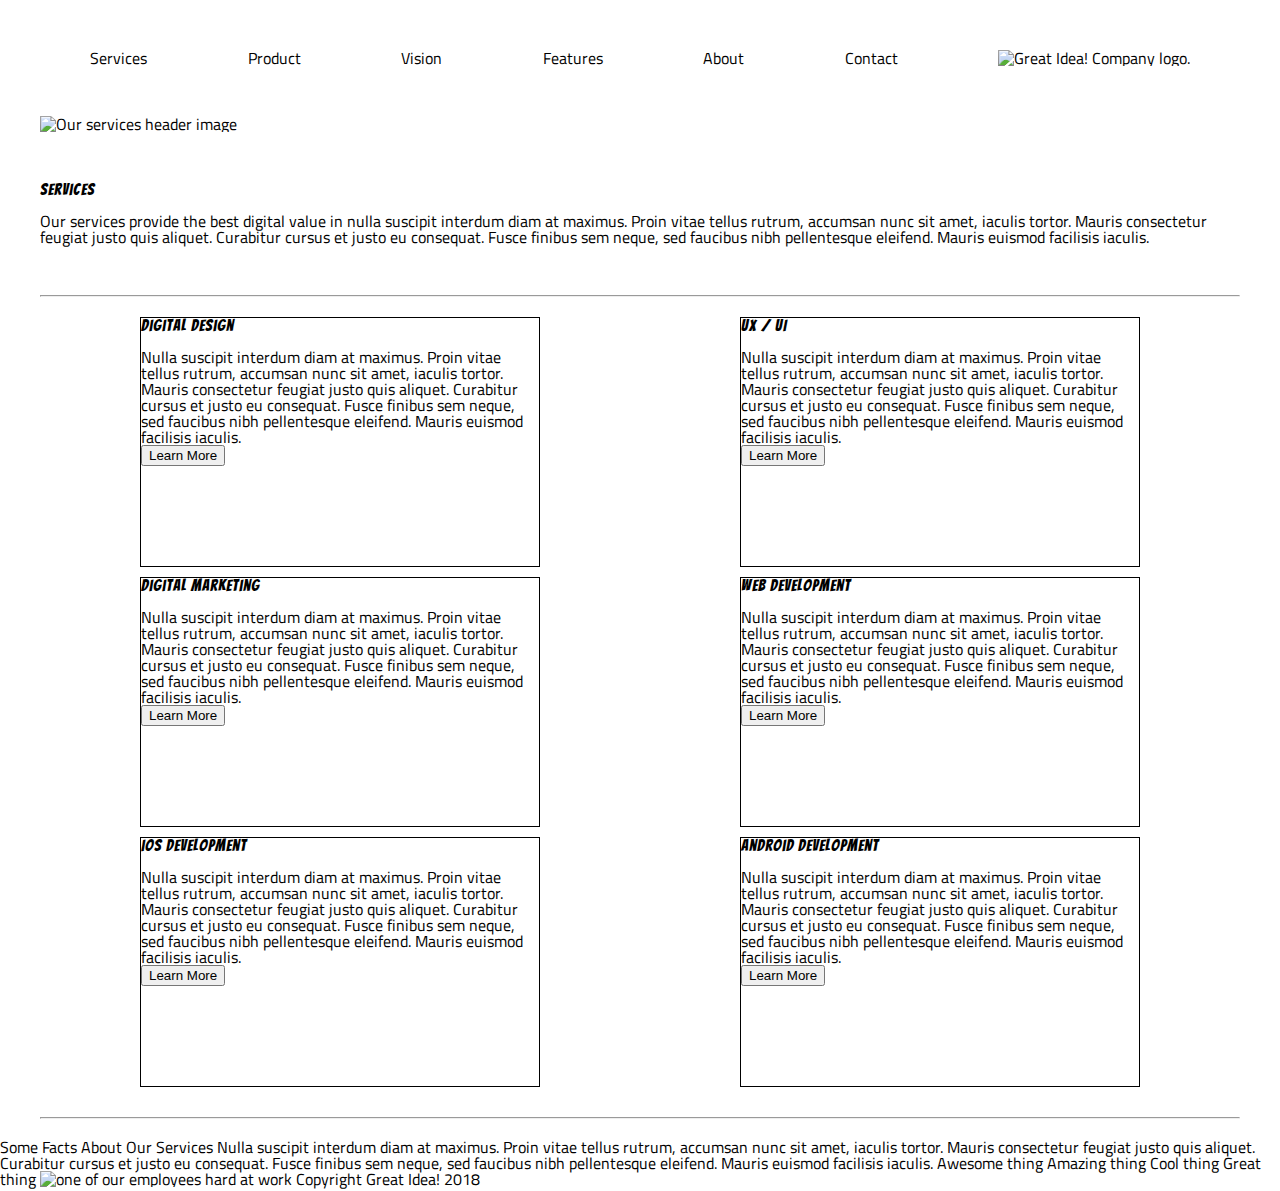
==== great-idea/services.html @ d5e62846 "Completed sectioning  menu, top, and midile containers" ====
<!doctype html>

<html lang="en">

<head>
  <meta charset="utf-8">

  <title>Great Idea!</title>

  <link href="https://fonts.googleapis.com/css?family=Bangers|Titillium+Web" rel="stylesheet">
  <link rel="stylesheet" href="css/index.css">

  <!--[if lt IE 9]>
    <script src="https://cdnjs.cloudflare.com/ajax/libs/html5shiv/3.7.3/html5shiv.js"></script>
  <![endif]-->
</head>

<body>
  <!-- Start of  Services Menu Section -->
  <section class="services-menu-container">
    <header>
      <nav>
        <ul>
          <li><a href="services.html">Services</a></li>
          <li><a href="#">Product</a></li>
          <li><a href="#">Vision</a></li>
          <li><a href="#">Features</a></li>
          <li><a href="#">About</a></li>
          <li><a href="#">Contact</a></li>
          <img class="logo" src="img/logo.png" alt="Great Idea! Company logo.">
        </ul>
      </nav>
    </header>
  </section>
  <!-- End of Services Menu Section-->

  <!-- Start of Services Figure Section -->
  <figure class="services-figure-container">
    <img class="services-header-img" src="img/services-header.jpg" alt="Our services header image">
  </figure>
  <!-- Start of Services Figure Section -->

  <!-- Start of Services Top Section -->
  <section class="services-top-container">
    <div>
      <h1>Services</h1>
      <p>Our services provide the best digital value in nulla suscipit interdum diam at maximus. Proin vitae tellus rutrum, accumsan nunc sit amet, iaculis tortor. Mauris consectetur feugiat justo quis aliquet. Curabitur cursus et justo eu consequat. Fusce finibus sem neque, sed faucibus nibh pellentesque eleifend. Mauris euismod facilisis iaculis.
      </p>
    </div>
  </section>
  <!-- End of Services Top Section -->

  <hr>

  <!-- Start of Services Middle Section -->

  <section class="services-middle-container">
    <div class="child-item">
      <h2>Digital Design</h2>
      <p>Nulla suscipit interdum diam at maximus. Proin vitae tellus rutrum, accumsan nunc sit amet, iaculis tortor. Mauris consectetur feugiat justo quis aliquet. Curabitur cursus et justo eu consequat. Fusce finibus sem neque, sed faucibus nibh pellentesque
        eleifend. Mauris euismod facilisis iaculis.</p>
      <button>Learn More</button>
    </div>
    <div class="child-item">
      <h2>Digital Marketing</h2>
      <p>Nulla suscipit interdum diam at maximus. Proin vitae tellus rutrum, accumsan nunc sit amet, iaculis tortor. Mauris consectetur feugiat justo quis aliquet. Curabitur cursus et justo eu consequat. Fusce finibus sem neque, sed faucibus nibh pellentesque
        eleifend. Mauris euismod facilisis iaculis.</p>
      <button>Learn More</button>
    </div>
    <div class="child-item">
      <h2>iOS Development</h2>
      <p>Nulla suscipit interdum diam at maximus. Proin vitae tellus rutrum, accumsan nunc sit amet, iaculis tortor. Mauris consectetur feugiat justo quis aliquet. Curabitur cursus et justo eu consequat. Fusce finibus sem neque, sed faucibus nibh pellentesque
        eleifend. Mauris euismod facilisis iaculis.</p>
      <button>Learn More</button>
    </div>
    <div class="child-item">
      <h2>UX / UI</h2>
      <p>Nulla suscipit interdum diam at maximus. Proin vitae tellus rutrum, accumsan nunc sit amet, iaculis tortor. Mauris consectetur feugiat justo quis aliquet. Curabitur cursus et justo eu consequat. Fusce finibus sem neque, sed faucibus nibh pellentesque
        eleifend. Mauris euismod facilisis iaculis.</p>
      <button>Learn More</button>
    </div>
    <div class="child-item">
      <h2>Web Development</h2>
      <p>Nulla suscipit interdum diam at maximus. Proin vitae tellus rutrum, accumsan nunc sit amet, iaculis tortor. Mauris consectetur feugiat justo quis aliquet. Curabitur cursus et justo eu consequat. Fusce finibus sem neque, sed faucibus nibh pellentesque
        eleifend. Mauris euismod facilisis iaculis.</p>
      <button>Learn More</button>
    </div>
    <div class="child-item">
      <h2>Android Development</h2>
      <p>Nulla suscipit interdum diam at maximus. Proin vitae tellus rutrum, accumsan nunc sit amet, iaculis tortor. Mauris consectetur feugiat justo quis aliquet. Curabitur cursus et justo eu consequat. Fusce finibus sem neque, sed faucibus nibh pellentesque
        eleifend. Mauris euismod facilisis iaculis.</p>
      <button>Learn More</button>
    </div>
  </section>
  <!-- End of Services Middle Section -->

<hr>


  Some Facts About Our Services

  Nulla suscipit interdum diam at maximus. Proin vitae tellus rutrum, accumsan nunc sit amet, iaculis tortor. Mauris consectetur feugiat justo quis aliquet. Curabitur cursus et justo eu consequat. Fusce finibus sem neque, sed faucibus nibh pellentesque
  eleifend. Mauris euismod facilisis iaculis.


  Awesome thing
  Amazing thing
  Cool thing
  Great thing

  <img class="services-info-img" src="img/services-info.png" alt="one of our employees hard at work">

  Copyright Great Idea! 2018

</body>

</html>
---- great-idea/css/index.css ----
/* http://meyerweb.com/eric/tools/css/reset/ 
   v2.0 | 20110126
   License: none (public domain)
*/

html, body, div, span, applet, object, iframe,
h1, h2, h3, h4, h5, h6, p, blockquote, pre,
a, abbr, acronym, address, big, cite, code,
del, dfn, em, img, ins, kbd, q, s, samp,
small, strike, strong, sub, sup, tt, var,
b, u, i, center,
dl, dt, dd, ol, ul, li,
fieldset, form, label, legend,
table, caption, tbody, tfoot, thead, tr, th, td,
article, aside, canvas, details, embed, 
figure, figcaption, footer, header, hgroup, 
menu, nav, output, ruby, section, summary,
time, mark, audio, video {
	margin: 0;
	padding: 0;
	border: 0;
	font-size: 100%;
	font: inherit;
	vertical-align: baseline;
}
/* HTML5 display-role reset for older browsers */
article, aside, details, figcaption, figure, 
footer, header, hgroup, menu, nav, section {
	display: block;
}
body {
	line-height: 1;
}
ol, ul {
	list-style: none;
}
blockquote, q {
	quotes: none;
}
blockquote:before, blockquote:after,
q:before, q:after {
	content: '';
	content: none;
}
table {
	border-collapse: collapse;
	border-spacing: 0;
}

/* Set every element's box-sizing to border-box */
* {
    box-sizing: border-box;
}

html, body {
    height: 100%;
    font-family: 'Titillium Web', sans-serif;
}

h1, h2, h3, h4, h5 {
    font-family: 'Bangers', cursive;
    letter-spacing: 1px;
    margin-bottom: 15px;
}

/* Copy and paste your work from yesterday here and start to refactor into flexbox */

/*  Start of Menu Section  */
.menu-container {
	width: 1200px;
	margin: 0 auto;
	margin-bottom: 100px;
}

.menu-container ul {
	display: flex;
	flex-flow: row nowrap;
	justify-content: space-between;
	margin: 50px;
}

.menu-container ul li a {
	text-decoration: none;
	color: black;
}

.menu-container .img {
	margin-top: 20px;
	margin-left: 50px;
}
/* End of Menu Section */

/* <!-- Start of  Jumbotron Section --> */
.jumbotron-container {
	width: 1200px;
	margin: 0 auto;
	display: flex;
	flex-flow: row nowrap;
	justify-content: space-between;
}

.jumbotron-container h1 {
	position: relative;
	left: 175px;
	bottom: 50px;
	font-size: 80px;
	padding: 20px;
	margin-bottom: 50px;
	text-align: center;
}

.jumbotron-container button {
	width: 125px;
	height: 50px;
	position: relative;
	right: 230px;
	top: 220px;
}

.jumbotron-container .logo1 {
	position: relative;
	left: -200px;
	top: -48px;
}
/*  End of  Jumbotron Section */


/* Start of  Main Section*/
.top-main-container {
	width: 1200px;
	margin: 0 auto;
	display: flex;
	flex-flow: row nowrap;
}

.figure-main-container {
	display: flex;
	flex-flow: row;
	justify-content: center;
	margin-top: 20px;
	margin-bottom: 20px;
}

.figure-main-container .middle-img {
	width: 1200px;
}

.bottom-main-container {
	display: flex;
	flex-flow: row nowrap;
	width: 1200px;
	margin: 0 auto;
	justify-content: space-between;
	margin-bottom: 20px;
}
/* End of Main Section */


/* Start of Contact Section  */
.contact-container {
	width: 1200px;
	margin: 0 auto;
}

.contact-container h2 {
	margin-top: 15px;
}

.contact-container address {
	line-height: 2;
}
/*  End of Contact Section  */


/*  Start of Footer Section  */
footer h5 {
	width: 1200px;
	margin: 0 auto;
	text-align: center;
	margin-top: 20px;
}
/*  End of Footer Section  */

hr {
	width: 1200px;
	margin: 0 auto;
	margin-bottom: 20px;
}

/*  =============================Services Section (serviecs.html)====================================== */

/*  Start of Services Menu Section  */
.services-menu-container {
	width: 1200px;
	margin: 0 auto;
	margin-bottom: 50px;
}

.services-menu-container ul {
	display: flex;
	flex-flow: row nowrap;
	justify-content: space-between;
	margin: 50px;
}

.services-menu-container ul li a {
	text-decoration: none;
	color: black;
}

.services-menu-container .img {
	margin-top: 20px;
	margin-left: 50px;
}
/*  End of Services Menu Section  */


/*  Start of Services Figure Section */
.services-figure-container {
	display: flex;
	flex-flow: row nowrap;
	justify-content: center;
}

.services-figure-container .services-header-img {
	width: 1200px;
	margin-bottom: 50px;
}
/*  End of Services Figure Section */

/*  Start of Services Top Section */
.services-top-container {
	width: 1200px;
	margin: 0 auto;
	display: flex;
	margin-bottom: 50px;
}
/*  End of Services Top Section */

  /* Start of Services Middle Section */
 .services-middle-container {
	width: 1200px;
	height: 800px;
	margin: 0 auto;
	display: flex;
	flex-direction: column;
	justify-content: flex-start;
	flex-wrap: wrap;
	align-items: stretch;
	align-content: stretch;
}

.services-middle-container .child-item {
	/* width: 1200px;
	height: 500px; */
	/* border: 1px solid red; */
	margin: 0 auto;
	margin-bottom: 10px;
		width: 400px; 
		 height: 250px;
		border: 1px solid black;

  /* End of Services Middle Section */

/* .services-middle-container .child-item {
} */

	
}
/* .services-middle-container {
	width: 1200px;
	margin:  0 auto;
	display: flex;
	margin-bottom: 50px;
} */
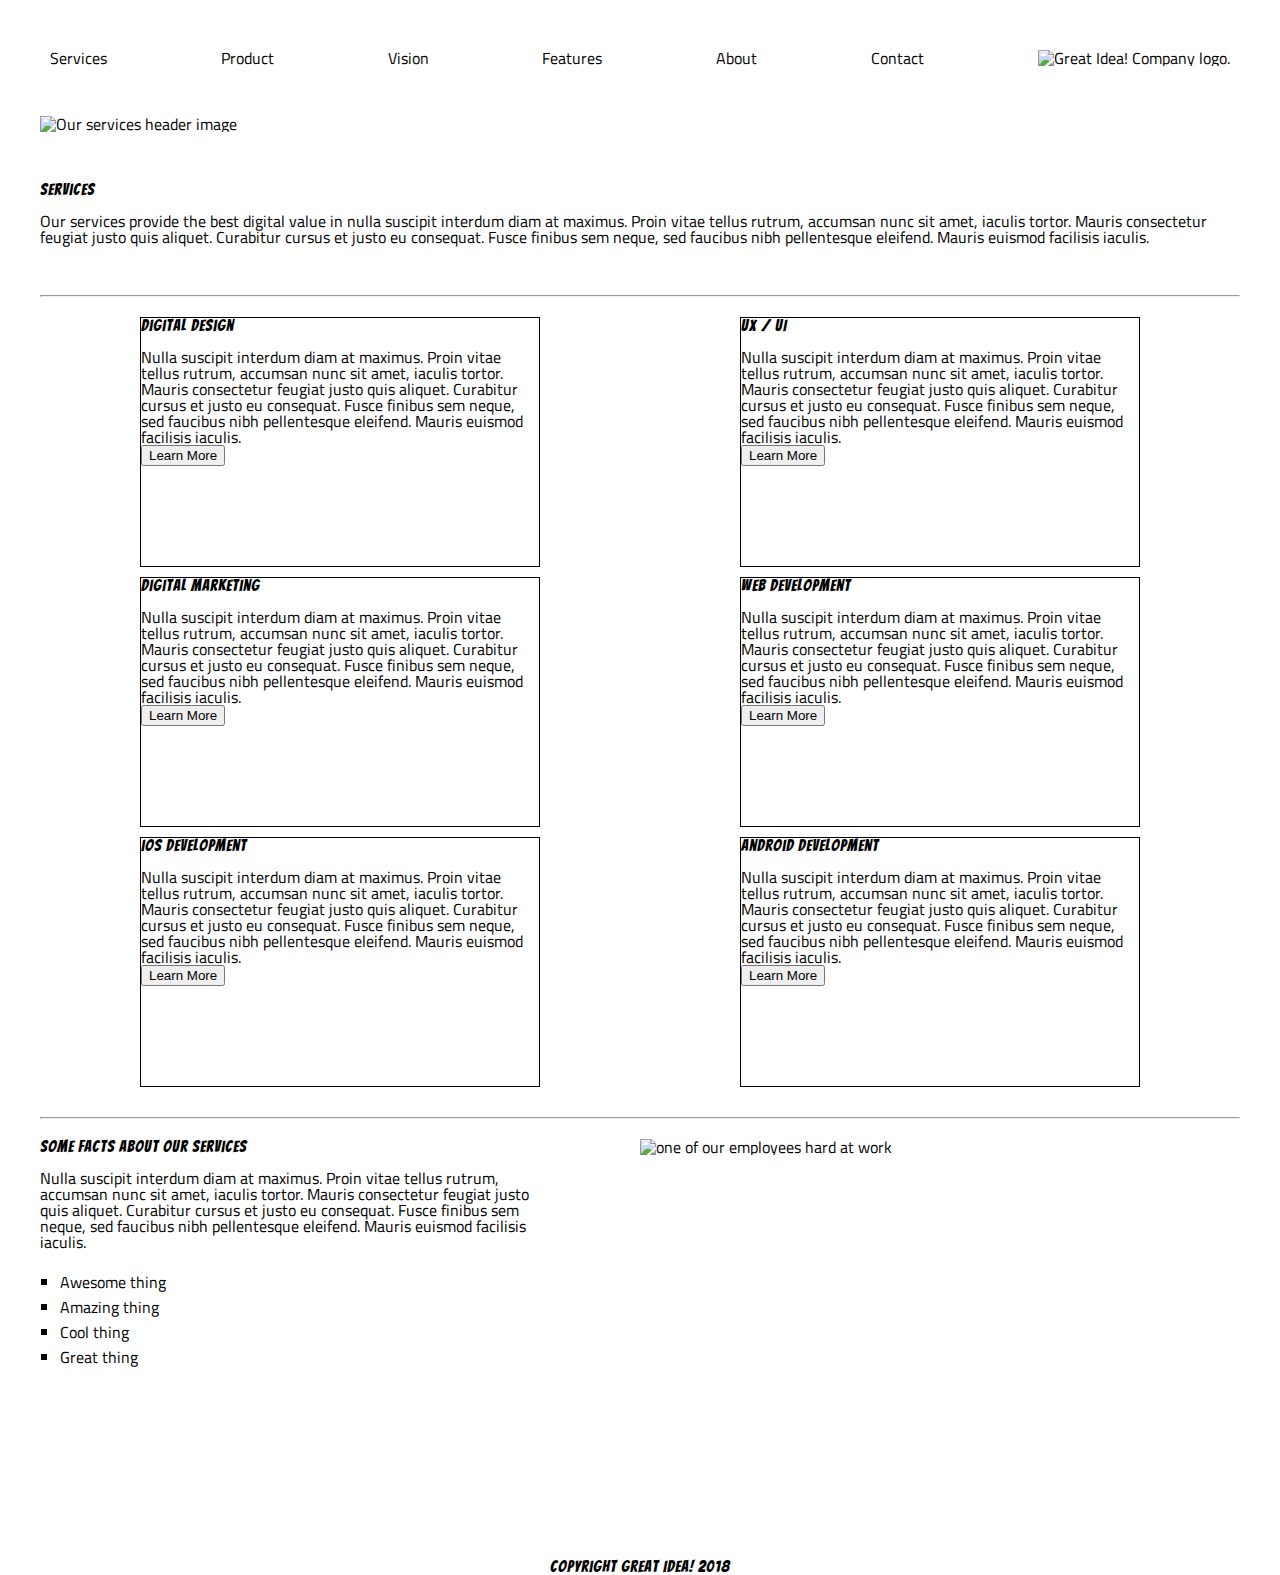
==== commit bf78eefd: "3commit completed sectioning services  bottom section" ====
--- a/great-idea/services.html
+++ b/great-idea/services.html
@@ -94,23 +94,37 @@
   </section>
   <!-- End of Services Middle Section -->
 
-<hr>
+  <hr>
 
+  <!-- Start of Services Bottom Section -->
+  <section class="services-bottom-section">
+    <div class="child-item">
+      <h2>Some Facts About Our Services</h2>
+      <p> Nulla suscipit interdum diam at maximus. Proin vitae tellus rutrum, accumsan nunc sit amet, iaculis tortor. Mauris consectetur feugiat justo quis aliquet. Curabitur cursus et justo eu consequat. Fusce finibus sem neque, sed faucibus nibh pellentesque
+        eleifend. Mauris euismod facilisis iaculis.
+      </p>
 
-  Some Facts About Our Services
+      <ul>
+        <li>Awesome thing</li>
+        <li>Amazing thing</li>
+        <li>Cool thing</li>
+        <li>Great thing</li>
+      </ul>
+    </div>
 
-  Nulla suscipit interdum diam at maximus. Proin vitae tellus rutrum, accumsan nunc sit amet, iaculis tortor. Mauris consectetur feugiat justo quis aliquet. Curabitur cursus et justo eu consequat. Fusce finibus sem neque, sed faucibus nibh pellentesque
-  eleifend. Mauris euismod facilisis iaculis.
+    <figure>
+      <img class="services-info-img" src="img/services-info.png" alt="one of our employees hard at work">
+    </figure>
+  </section>
 
+  <!-- End of Services Bottom Section -->
 
-  Awesome thing
-  Amazing thing
-  Cool thing
-  Great thing
+  <!-- Start of footer section -->
+  <footer>
+    <h5>Copyright Great Idea! 2018</h5>
+  </footer>
+  <!-- End of footer section -->
 
-  <img class="services-info-img" src="img/services-info.png" alt="one of our employees hard at work">
-
-  Copyright Great Idea! 2018
 
 </body>
 
--- a/great-idea/css/index.css
+++ b/great-idea/css/index.css
@@ -3,19 +3,87 @@
    License: none (public domain)
 */
 
-html, body, div, span, applet, object, iframe,
-h1, h2, h3, h4, h5, h6, p, blockquote, pre,
-a, abbr, acronym, address, big, cite, code,
-del, dfn, em, img, ins, kbd, q, s, samp,
-small, strike, strong, sub, sup, tt, var,
-b, u, i, center,
-dl, dt, dd, ol, ul, li,
-fieldset, form, label, legend,
-table, caption, tbody, tfoot, thead, tr, th, td,
-article, aside, canvas, details, embed, 
-figure, figcaption, footer, header, hgroup, 
-menu, nav, output, ruby, section, summary,
-time, mark, audio, video {
+html,
+body,
+div,
+span,
+applet,
+object,
+iframe,
+h1,
+h2,
+h3,
+h4,
+h5,
+h6,
+p,
+blockquote,
+pre,
+a,
+abbr,
+acronym,
+address,
+big,
+cite,
+code,
+del,
+dfn,
+em,
+img,
+ins,
+kbd,
+q,
+s,
+samp,
+small,
+strike,
+strong,
+sub,
+sup,
+tt,
+var,
+b,
+u,
+i,
+center,
+dl,
+dt,
+dd,
+ol,
+ul,
+li,
+fieldset,
+form,
+label,
+legend,
+table,
+caption,
+tbody,
+tfoot,
+thead,
+tr,
+th,
+td,
+article,
+aside,
+canvas,
+details,
+embed,
+figure,
+figcaption,
+footer,
+header,
+hgroup,
+menu,
+nav,
+output,
+ruby,
+section,
+summary,
+time,
+mark,
+audio,
+video {
 	margin: 0;
 	padding: 0;
 	border: 0;
@@ -23,25 +91,44 @@
 	font: inherit;
 	vertical-align: baseline;
 }
+
 /* HTML5 display-role reset for older browsers */
-article, aside, details, figcaption, figure, 
-footer, header, hgroup, menu, nav, section {
+article,
+aside,
+details,
+figcaption,
+figure,
+footer,
+header,
+hgroup,
+menu,
+nav,
+section {
 	display: block;
 }
+
 body {
 	line-height: 1;
 }
-ol, ul {
+
+ol,
+ul {
 	list-style: none;
 }
-blockquote, q {
+
+blockquote,
+q {
 	quotes: none;
 }
-blockquote:before, blockquote:after,
-q:before, q:after {
+
+blockquote:before,
+blockquote:after,
+q:before,
+q:after {
 	content: '';
 	content: none;
 }
+
 table {
 	border-collapse: collapse;
 	border-spacing: 0;
@@ -49,18 +136,23 @@
 
 /* Set every element's box-sizing to border-box */
 * {
-    box-sizing: border-box;
-}
-
-html, body {
-    height: 100%;
-    font-family: 'Titillium Web', sans-serif;
-}
-
-h1, h2, h3, h4, h5 {
-    font-family: 'Bangers', cursive;
-    letter-spacing: 1px;
-    margin-bottom: 15px;
+	box-sizing: border-box;
+}
+
+html,
+body {
+	height: 100%;
+	font-family: 'Titillium Web', sans-serif;
+}
+
+h1,
+h2,
+h3,
+h4,
+h5 {
+	font-family: 'Bangers', cursive;
+	letter-spacing: 1px;
+	margin-bottom: 15px;
 }
 
 /* Copy and paste your work from yesterday here and start to refactor into flexbox */
@@ -88,6 +180,7 @@
 	margin-top: 20px;
 	margin-left: 50px;
 }
+
 /* End of Menu Section */
 
 /* <!-- Start of  Jumbotron Section --> */
@@ -122,6 +215,7 @@
 	left: -200px;
 	top: -48px;
 }
+
 /*  End of  Jumbotron Section */
 
 
@@ -153,6 +247,7 @@
 	justify-content: space-between;
 	margin-bottom: 20px;
 }
+
 /* End of Main Section */
 
 
@@ -169,6 +264,7 @@
 .contact-container address {
 	line-height: 2;
 }
+
 /*  End of Contact Section  */
 
 
@@ -179,6 +275,7 @@
 	text-align: center;
 	margin-top: 20px;
 }
+
 /*  End of Footer Section  */
 
 hr {
@@ -193,14 +290,14 @@
 .services-menu-container {
 	width: 1200px;
 	margin: 0 auto;
-	margin-bottom: 50px;
+	margin-bottom: 50px 0px;
 }
 
 .services-menu-container ul {
 	display: flex;
 	flex-flow: row nowrap;
 	justify-content: space-between;
-	margin: 50px;
+	margin: 50px 10px;
 }
 
 .services-menu-container ul li a {
@@ -226,6 +323,7 @@
 	width: 1200px;
 	margin-bottom: 50px;
 }
+
 /*  End of Services Figure Section */
 
 /*  Start of Services Top Section */
@@ -237,8 +335,8 @@
 }
 /*  End of Services Top Section */
 
-  /* Start of Services Middle Section */
- .services-middle-container {
+/* Start of Services Middle Section */
+.services-middle-container {
 	width: 1200px;
 	height: 800px;
 	margin: 0 auto;
@@ -251,25 +349,62 @@
 }
 
 .services-middle-container .child-item {
-	/* width: 1200px;
-	height: 500px; */
-	/* border: 1px solid red; */
 	margin: 0 auto;
 	margin-bottom: 10px;
-		width: 400px; 
-		 height: 250px;
-		border: 1px solid black;
-
-  /* End of Services Middle Section */
-
-/* .services-middle-container .child-item {
-} */
-
-	
-}
-/* .services-middle-container {
-	width: 1200px;
-	margin:  0 auto;
-	display: flex;
-	margin-bottom: 50px;
-} */+	width: 400px;
+	height: 250px;
+	border: 1px solid black;
+}
+	/* End of Services Middle Section */
+
+
+	/* Start of Services Bottom Section */
+.services-bottom-section {
+	width: 1200px;
+	height: 400px;
+	margin: 0 auto;
+	display: flex;
+	flex-flow: row wrap;
+	justify-content: space-around;
+}
+
+.services-bottom-section .child-item {
+	width: 600px;
+	/* height: 500px; */
+}
+
+.services-bottom-section .child-item p {
+	margin-right: 100px;
+}
+
+.services-bottom-section .child-item ul {
+	list-style-type: square;
+	margin-top: 20px;
+	margin-left: 20px;
+	line-height: 25px;
+/* display: inline; */
+}
+
+.services-bottom-section figure {
+	width: 600px;
+
+}
+
+.services-bottom-section figure .services-info-img{
+	width: 600px;
+	height: 330px;
+
+}
+	/* End of Services Bottom Section */
+
+
+/*  Start of Services Footer Section  */
+footer h5 {
+	width: 1200px;
+	margin: 0 auto;
+	text-align: center;
+	margin-top: 20px;
+}
+/*  End of Services Footer Section  */
+
+
